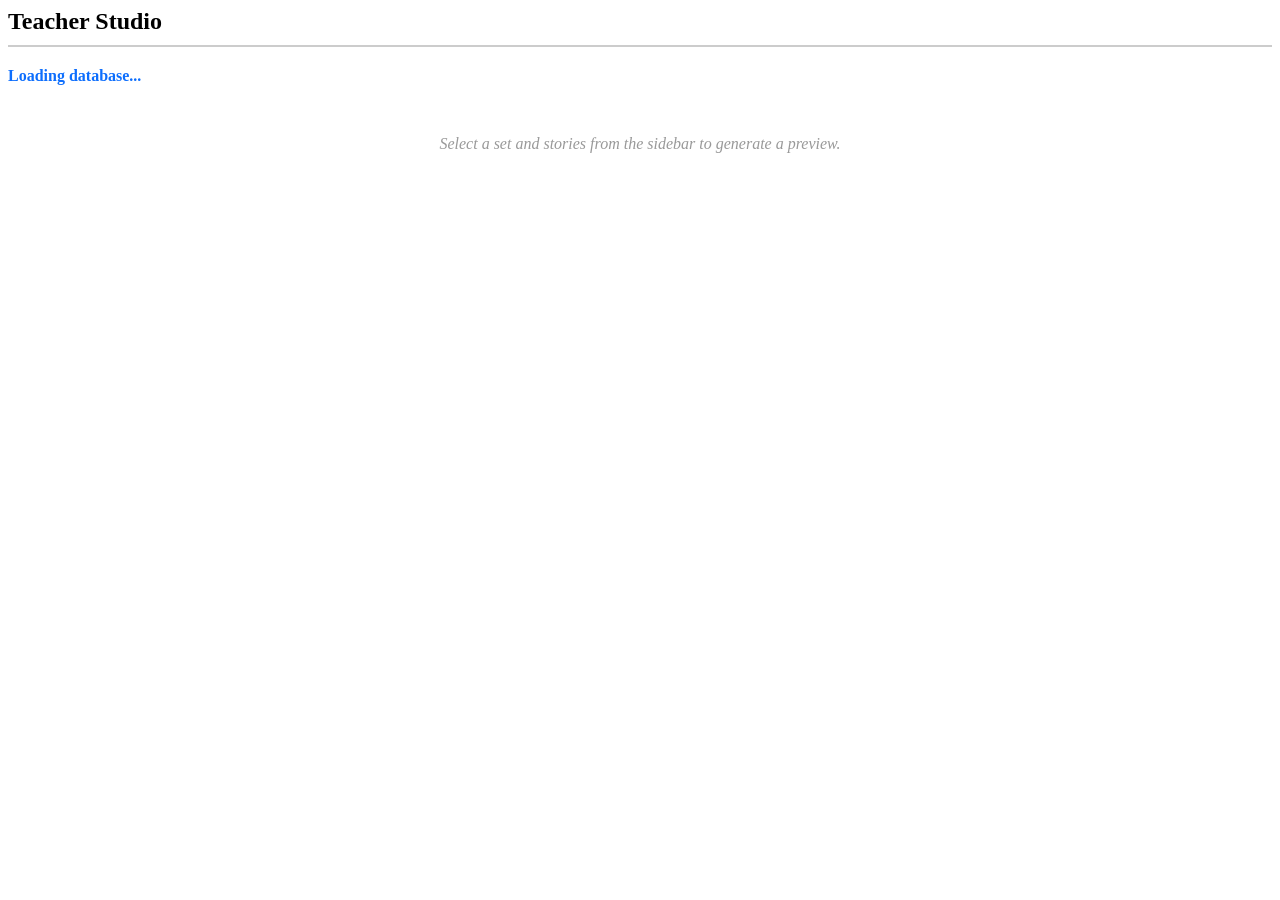
==== studio.html @ 9fc5a8f5 "Create studio.html" ====
<!DOCTYPE html>
<html lang="en">
<head>
    <meta charset="UTF-8">
    <meta name="viewport" content="width=device-width, initial-scale=1.0">
    <title>Studio - Ancient Greek Reader</title>
    
    <link rel="preconnect" href="https://fonts.googleapis.com">
    <link rel="preconnect" href="https://fonts.gstatic.com" crossorigin>
    <link href="https://fonts.googleapis.com/css2?family=Alegreya:ital,wght@0,400;0,700;1,400&display=swap" rel="stylesheet">
    
    <link rel="stylesheet" href="studio.css">
</head>
<body>

<div id="studio-layout">
    <!-- SIDEBAR CONTROLS (Hidden when printing) -->
    <aside id="sidebar" class="no-print">
        <h1 style="margin-top: 0; font-size: 1.5em; border-bottom: 2px solid #ccc; padding-bottom: 10px;">Teacher Studio</h1>
        
        <div id="loading-message" style="color: #0d6efd; font-weight: bold; margin-bottom: 15px;">
            Loading database...
        </div>

        <div id="controls-selection-group" style="display: none; flex-direction: column; gap: 20px;">
            
            <!-- 1. WORKSHEET TYPE -->
            <div class="control-group">
                <h3>1. Document Type</h3>
                <label style="cursor: pointer; display: block; margin-bottom: 8px;">
                    <input type="radio" name="worksheet-type" value="study-sheet" checked> Two-Column Study Sheet
                </label>
                <label style="cursor: pointer; display: block;">
                    <input type="radio" name="worksheet-type" value="quiz"> Quiz & Answer Key (Half-Page)
                </label>
            </div>

            <!-- 2. CONTENT SELECTION -->
            <div class="control-group">
                <h3>2. Select Content</h3>
                <select id="select-master-set" style="width: 100%; margin-bottom: 10px;"></select>
                
                <div class="dropdown-wrapper" style="width: 100%;">
                    <button id="btn-dropdown-toggle" style="width: 100%;">Pick stories...</button>
                    <div id="story-list-container" class="dropdown-content" style="width: 100%; box-sizing: border-box;"></div>
                </div>
                <button id="btn-clear-selection" style="width: 100%; margin-top: 5px;">Clear Selection</button>
            </div>

            <!-- 3. FORMATTING SLIDERS -->
            <div class="control-group">
                <h3>3. Custom Formatting</h3>
                
                <div class="sliders">
                    <label>Greek Size: <span id="val-font">1.4</span>em
                        <input type="range" id="print-font-size" min="1" max="2.5" step="0.1" value="1.4">
                    </label>
                    <label>Row Spacing: <span id="val-spacing">15</span>px
                        <input type="range" id="print-spacing" min="5" max="40" step="1" value="15">
                    </label>
                    <label>Quiz Blank Line: <span id="val-blank">25</span>px
                        <input type="range" id="print-blank-line" min="15" max="60" step="1" value="25">
                    </label>
                </div>
            </div>

            <!-- 4. ACTIONS -->
            <div class="control-group" style="border-bottom: none;">
                <button id="btn-print" class="primary-btn">🖨️ Print Worksheet</button>
                <a href="index.html" class="secondary-btn" style="text-align: center; margin-top: 10px;">📖 Back to Reader</a>
            </div>

            <!-- 5. AUDIO EXPORT (Placeholder for next phase) -->
            <div class="control-group" style="background: #f1f1f1; padding: 15px; border-radius: 5px;">
                <h3 style="margin-top: 0;">Audio Export (WASM)</h3>
                <button id="btn-export-audio" class="primary-btn" style="background: #198754; border-color: #198754;" disabled>🎵 Generate Audio</button>
                <small style="display: block; margin-top: 5px; color: #666;">Engine integration pending...</small>
            </div>
            
        </div>
    </aside>

    <!-- PREVIEW AREA -->
    <main id="preview-area">
        <div id="worksheet-container">
            <!-- JavaScript will inject the worksheet content here -->
            <div style="text-align: center; color: #999; margin-top: 50px;">
                <em>Select a set and stories from the sidebar to generate a preview.</em>
            </div>
        </div>
    </main>
</div>

<script src="studio.js"></script>
</body>
</html>
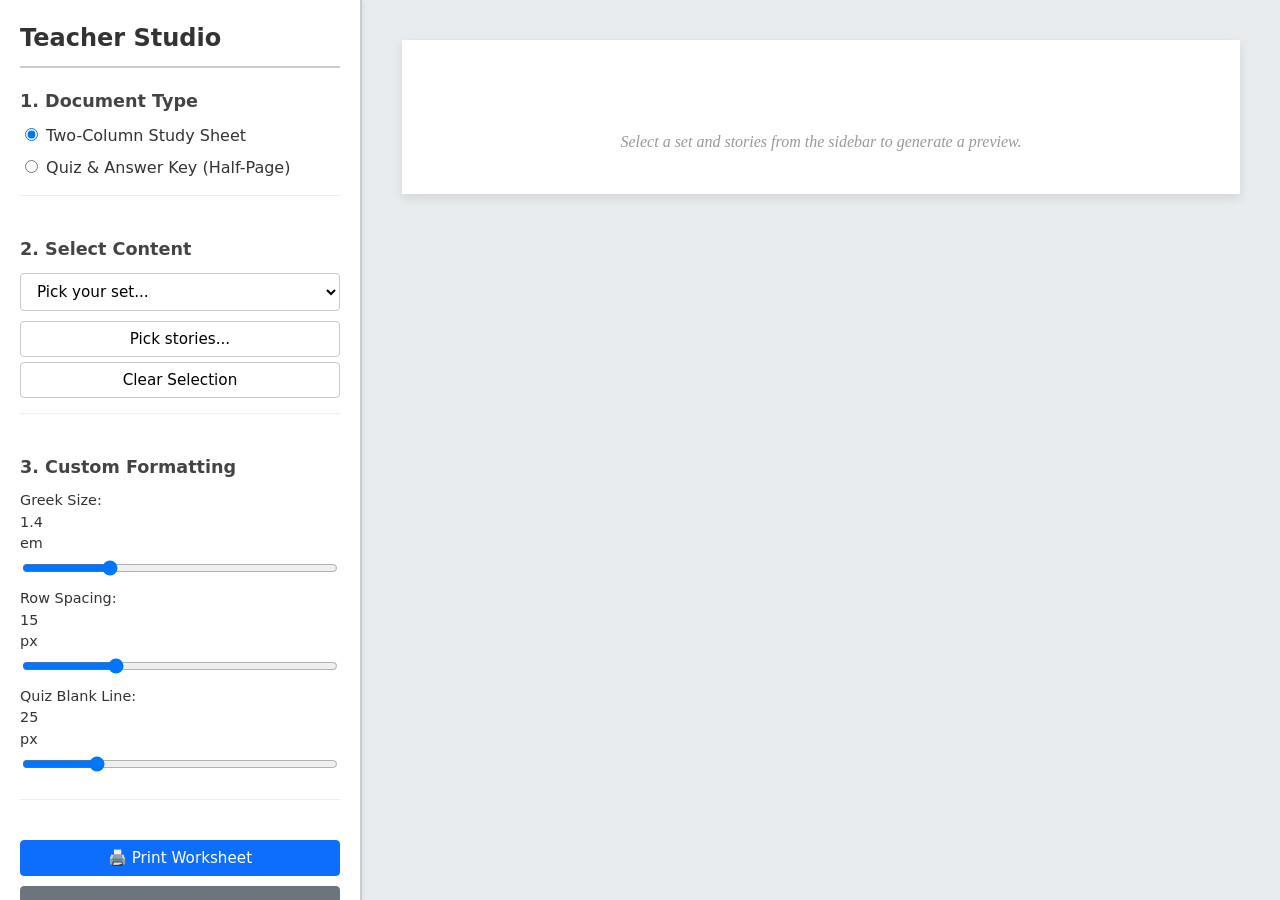
==== commit 936b4f39: "Update studio.html" ====
--- a/studio.html
+++ b/studio.html
@@ -70,12 +70,25 @@
                 <a href="index.html" class="secondary-btn" style="text-align: center; margin-top: 10px;">📖 Back to Reader</a>
             </div>
 
-            <!-- 5. AUDIO EXPORT (Placeholder for next phase) -->
-            <div class="control-group" style="background: #f1f1f1; padding: 15px; border-radius: 5px;">
-                <h3 style="margin-top: 0;">Audio Export (WASM)</h3>
-                <button id="btn-export-audio" class="primary-btn" style="background: #198754; border-color: #198754;" disabled>🎵 Generate Audio</button>
-                <small style="display: block; margin-top: 5px; color: #666;">Engine integration pending...</small>
-            </div>
+           <!-- 5. AUDIO EXPORT (WASM) -->
+<div class="control-group" style="background: #f1f1f1; padding: 15px; border-radius: 5px; border-bottom: none;">
+    <h3 style="margin-top: 0;">4. Audio Export</h3>
+    
+    <div class="sliders" style="margin-bottom: 15px;">
+        <label>Speed: <span id="export-speed-val">0.7</span>x
+            <input type="range" id="export-slider-speed" min="0.5" max="1" step="0.1" value="0.7">
+        </label>
+        <label>Pause: <span id="export-pause-val">0.5</span>s
+            <input type="range" id="export-slider-pause" min="0" max="2" step="0.5" value="0.5">
+        </label>
+        <label>Repeat: <span id="export-repeat-val">1</span>x
+            <input type="range" id="export-slider-repeat" min="1" max="4" step="1" value="1">
+        </label>
+    </div>
+
+    <button id="btn-export-audio" class="primary-btn" style="background: #198754; border-color: #198754;">🎵 Generate Audio File</button>
+    <div id="audio-status" style="margin-top: 10px; font-size: 0.85em; color: #666; text-align: center;"></div>
+</div>
             
         </div>
     </aside>
--- a/studio.css
+++ b/studio.css
@@ -0,0 +1,158 @@
+/* --- DYNAMIC CSS VARIABLES --- */
+:root {
+    --greek-font: 1.4em;
+    --row-spacing: 15px;
+    --blank-line-height: 25px;
+}
+
+body {
+    font-family: 'Alegreya', serif;
+    margin: 0;
+    padding: 0;
+    line-height: 1.5;
+    color: #333;
+    background: #e9ecef; /* Darker background for the app outside the paper */
+}
+
+/* --- STUDIO UI LAYOUT --- */
+#studio-layout {
+    display: flex;
+    height: 100vh;
+    overflow: hidden;
+}
+
+#sidebar {
+    width: 320px;
+    min-width: 320px;
+    background: #fff;
+    padding: 20px;
+    border-right: 2px solid #ccc;
+    overflow-y: auto;
+    font-family: system-ui, sans-serif;
+    box-shadow: 2px 0 5px rgba(0,0,0,0.05);
+    z-index: 10;
+}
+
+#preview-area {
+    flex-grow: 1;
+    padding: 40px;
+    overflow-y: auto;
+}
+
+/* --- SIDEBAR COMPONENTS --- */
+.control-group {
+    margin-bottom: 20px;
+    padding-bottom: 15px;
+    border-bottom: 1px solid #eee;
+}
+
+.control-group h3 {
+    font-size: 1.1em;
+    margin-top: 0;
+    margin-bottom: 10px;
+    color: #444;
+}
+
+.dropdown-wrapper { position: relative; }
+.dropdown-content {
+    display: none;
+    position: absolute;
+    top: 100%;
+    left: 0;
+    background: white;
+    box-shadow: 0 8px 16px rgba(0,0,0,0.2);
+    z-index: 1001;
+    max-height: 250px;
+    overflow-y: auto;
+    border: 1px solid #ccc;
+    border-radius: 4px;
+    margin-top: 5px;
+}
+.dropdown-content.show { display: block; }
+
+.story-item { padding: 10px 12px; cursor: pointer; border-bottom: 1px solid #eee; user-select: none; font-size: 0.9em; }
+.story-item:hover { background: #f1f1f1; }
+.story-item.selected { background: #d1e7dd; font-weight: bold; color: #0f5132; }
+
+#select-master-set, button {
+    padding: 8px 12px;
+    cursor: pointer;
+    background-color: #fff;
+    border: 1px solid #ccc;
+    border-radius: 4px;
+    font-size: 0.95em;
+    font-family: inherit;
+}
+button:hover, #select-master-set:hover { background-color: #e9ecef; }
+
+.primary-btn { display: block; width: 100%; background: #0d6efd; color: white; border: 1px solid #0d6efd; transition: 0.2s; }
+.primary-btn:hover { background: #0b5ed7; color: white; }
+.secondary-btn { display: block; width: 100%; box-sizing: border-box; text-decoration: none; padding: 8px 12px; border-radius: 4px; background: #6c757d; color: white; border: 1px solid #6c757d; }
+.secondary-btn:hover { background: #5c636a; }
+
+.sliders label { display: flex; flex-direction: column; font-size: 0.9em; margin-bottom: 10px; }
+.sliders input[type="range"] { margin-top: 5px; }
+
+/* --- WORKSHEET PREVIEW ("THE PAPER") --- */
+#worksheet-container {
+    max-width: 800px;
+    margin: 0 auto;
+    padding: 40px;
+    background: white;
+    box-shadow: 0 4px 10px rgba(0,0,0,0.1);
+}
+
+/* --- WORKSHEET CONTENT STYLES --- */
+.study-sheet-grid {
+    display: grid;
+    grid-template-columns: 45px 1fr 1fr;
+    column-gap: 20px; 
+    margin-bottom: var(--row-spacing); /* Dynamic */
+    align-items: start;
+    border-bottom: 1px solid #999;
+    padding-bottom: var(--row-spacing); /* Dynamic */
+    page-break-inside: avoid;
+}
+
+.study-number { font-size: 1.1em; color: #888; text-align: right; }
+.study-greek { font-size: var(--greek-font); /* Dynamic */ }
+.study-english { font-size: 1.2em; color: #444; }
+
+.quiz-header { margin-bottom: 15px; border-bottom: 2px solid #000; padding-bottom: 5px; page-break-after: avoid; }
+.quiz-top-row { display: flex; justify-content: space-between; align-items: baseline; }
+.quiz-main-title { font-size: 1.5em; margin: 0; line-height: 1; color: #000; }
+.quiz-name-line { font-size: .95em; white-space: nowrap; }
+.quiz-subtitle { font-size: 1em; margin: 2px 0 0 0; font-weight: normal; color: #555; text-align: left; }
+
+.quiz-item { margin-bottom: var(--row-spacing); /* Dynamic */ page-break-inside: avoid; }
+.greek-text { font-size: var(--greek-font); /* Dynamic */ margin-bottom: 5px; }
+.blank-line {
+    border-bottom: 1px solid #999;
+    height: var(--blank-line-height); /* Dynamic */
+    margin-top: 5px;
+    width: 100%;
+}
+
+.page-break { page-break-before: always; margin-top: 60px; padding-top: 20px; border-top: 2px dashed #ccc; }
+
+/* --- THE PRINT MAGIC --- */
+@media print {
+    body { background: white; }
+    .no-print { display: none !important; }
+    
+    #studio-layout { display: block; height: auto; overflow: visible; }
+    #preview-area { padding: 0; overflow: visible; }
+    
+    #worksheet-container {
+        max-width: 100%;
+        margin: 0;
+        padding: 0;
+        box-shadow: none;
+    }
+    
+    .page-break { border-top: none; margin-top: 0; padding-top: 0; } 
+    
+    .quiz-half-page { height: 50vh; box-sizing: border-box; page-break-inside: avoid; }
+    .top-quiz { border-bottom: 1px dashed #999; padding-top: 0; padding-bottom: 0.4in; }
+    .bottom-quiz { padding-top: 0.4in; padding-bottom: 0; }
+}
